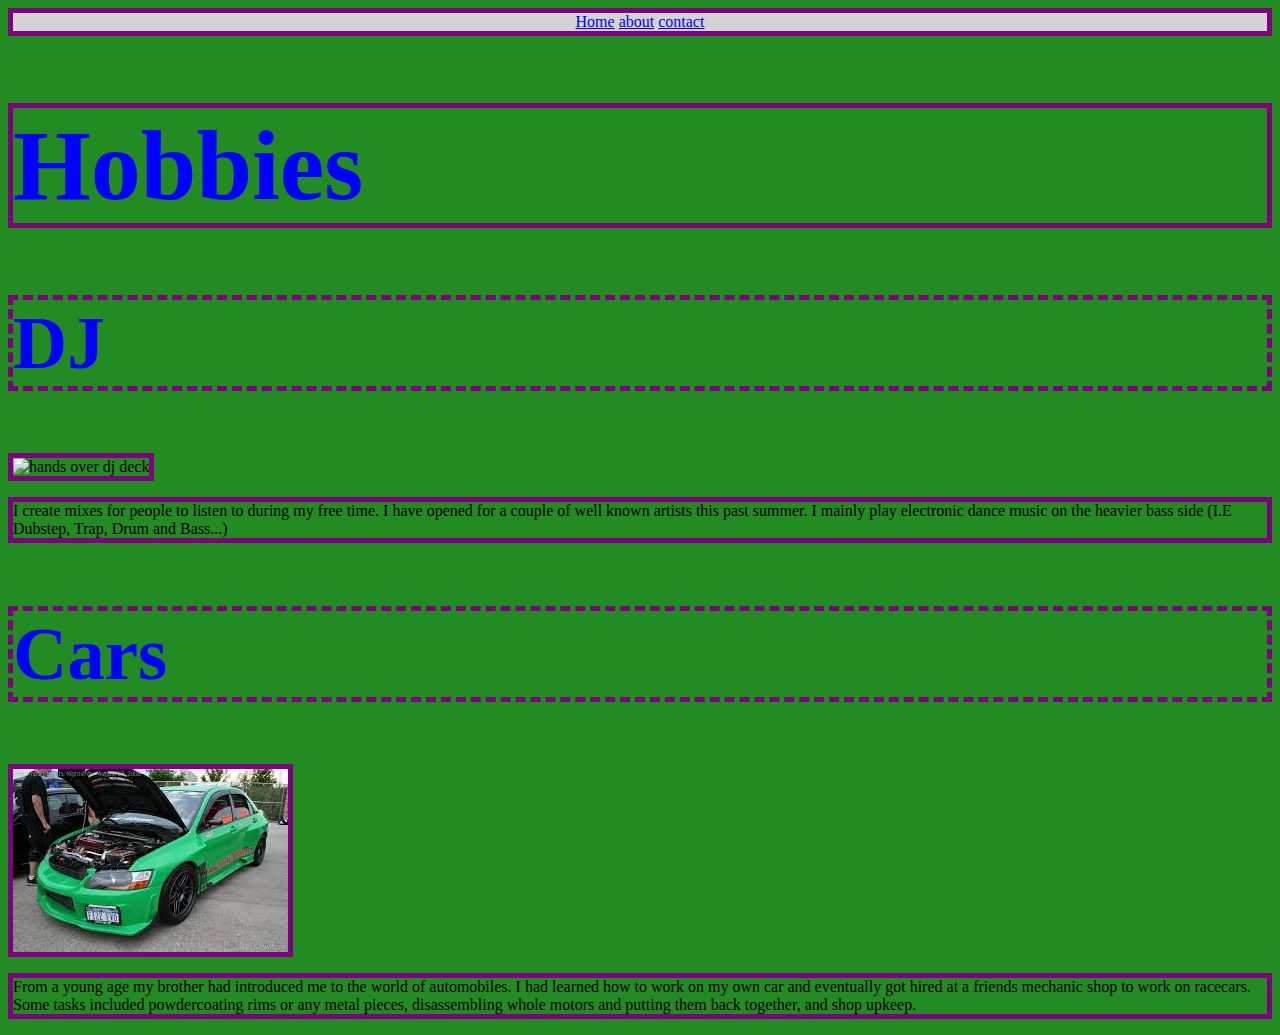
==== personal-site-part-one/about.html @ 12ee7402 "added content" ====
<html>
  <header>
    <nav> 
      <a href="./index.html">Home</a>
      <a href="./about.html">about</a>
      <a href="./contact.html">contact</a>
    </nav>
        <link rel="stylesheet" href="./style.css"/>
  </header>
    
    <title>About me</title>
      <body>
        <h1 style="font-size: 100; color: blue; border: 5px solid purple;"> Hobbies</h1>
          <h2 style="font-size: 75px; color: blue; border: 5px dashed purple;">DJ</h2>
            <img src="https://encrypted-tbn0.gstatic.com/images?q=tbn:ANd9GcRJXbxQqjQ6jZHl3WI1uSLPjFO5RHen17Y8hA&s"
        alt="hands over dj deck" />
              <p style="border: 5px solid purple;"> I create mixes for people to listen to during my free time. 
              I have opened for a couple of well known artists this past summer. 
              I mainly play electronic dance music on the heavier bass side (I.E Dubstep, Trap, Drum and Bass...)
              </p>
        
          <h2 style="font-size: 75px; color: blue; border: 5px dashed purple;">Cars</h2>
              <img src="[data-uri]"
              alt="Mitsubishi Lancer Evolution"/>
                <p style="border: 5px solid purple;">From a young age my brother had introduced me to the world of automobiles.
                I had learned how to work on my own car and eventually got hired at a friends mechanic shop to work on racecars.
                Some tasks included powdercoating rims or any metal pieces, disassembling whole motors and putting them back together, and shop upkeep.
                </p>
      </body>
</html>
---- personal-site-part-one/style.css ----
img{
  border: 5px solid purple;
}

nav{
  border: 5px solid purple;
}

body{
  background-color: forestgreen;
}

nav{
  background-color: lightgrey;
  text-align: center;
}
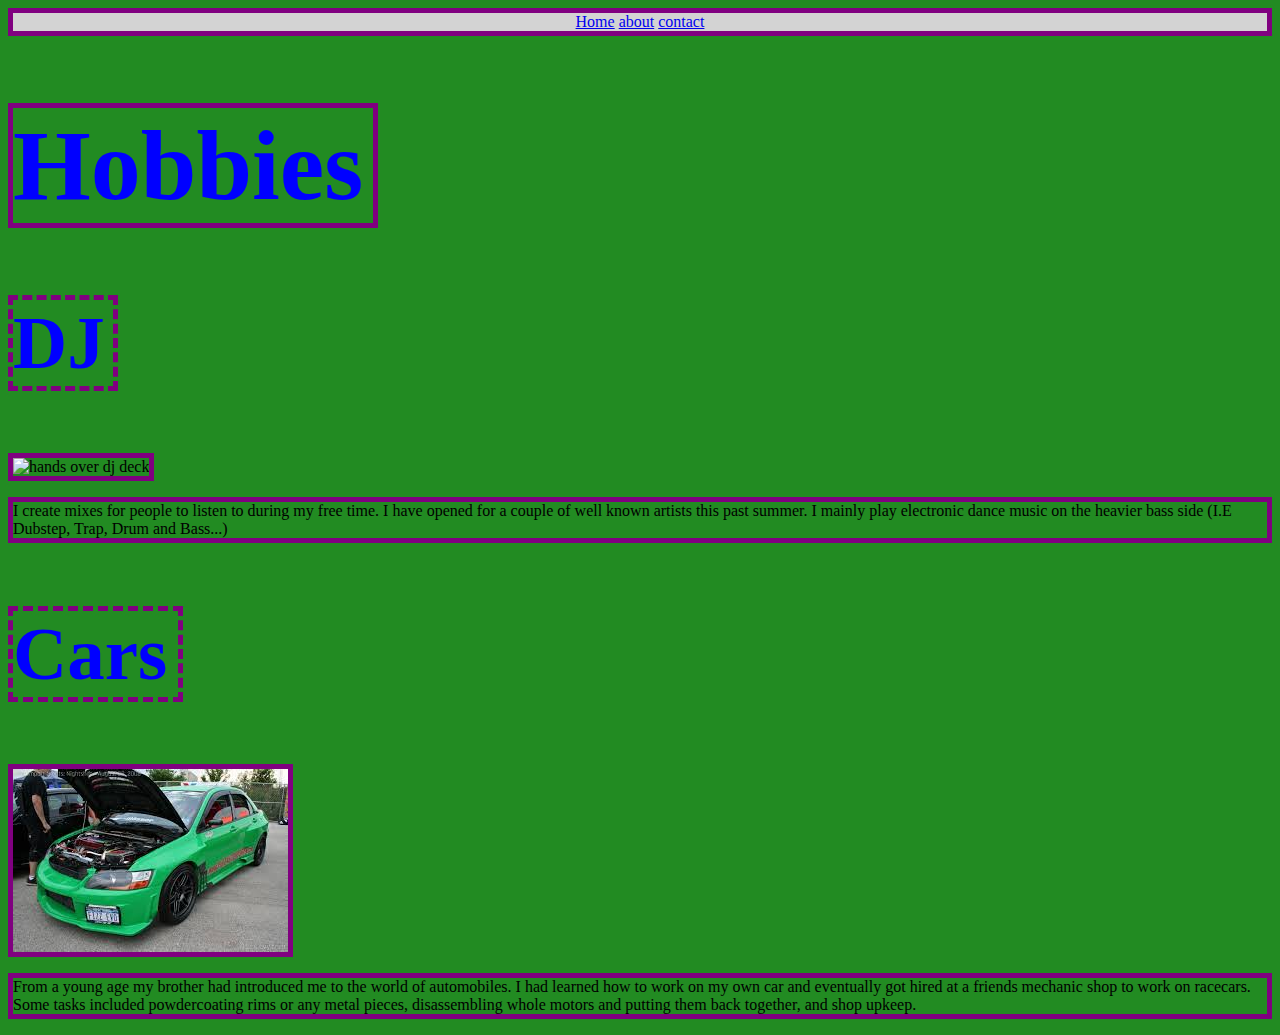
==== commit 3d571b1a: "cleaned up boarders" ====
--- a/personal-site-part-one/about.html
+++ b/personal-site-part-one/about.html
@@ -10,8 +10,8 @@
     
     <title>About me</title>
       <body>
-        <h1 style="font-size: 100; color: blue; border: 5px solid purple;"> Hobbies</h1>
-          <h2 style="font-size: 75px; color: blue; border: 5px dashed purple;">DJ</h2>
+        <h1 style="font-size: 100; color: blue; border: 5px solid purple; width: 360px;"> Hobbies</h1>
+          <h2 style="font-size: 75px; color: blue; border: 5px dashed purple; width: 100px; ">DJ</h2>
             <img src="https://encrypted-tbn0.gstatic.com/images?q=tbn:ANd9GcRJXbxQqjQ6jZHl3WI1uSLPjFO5RHen17Y8hA&s"
         alt="hands over dj deck" />
               <p style="border: 5px solid purple;"> I create mixes for people to listen to during my free time. 
@@ -19,7 +19,7 @@
               I mainly play electronic dance music on the heavier bass side (I.E Dubstep, Trap, Drum and Bass...)
               </p>
         
-          <h2 style="font-size: 75px; color: blue; border: 5px dashed purple;">Cars</h2>
+          <h2 style="font-size: 75px; color: blue; border: 5px dashed purple; width: 165px;">Cars</h2>
               <img src="[data-uri]"
               alt="Mitsubishi Lancer Evolution"/>
                 <p style="border: 5px solid purple;">From a young age my brother had introduced me to the world of automobiles.
